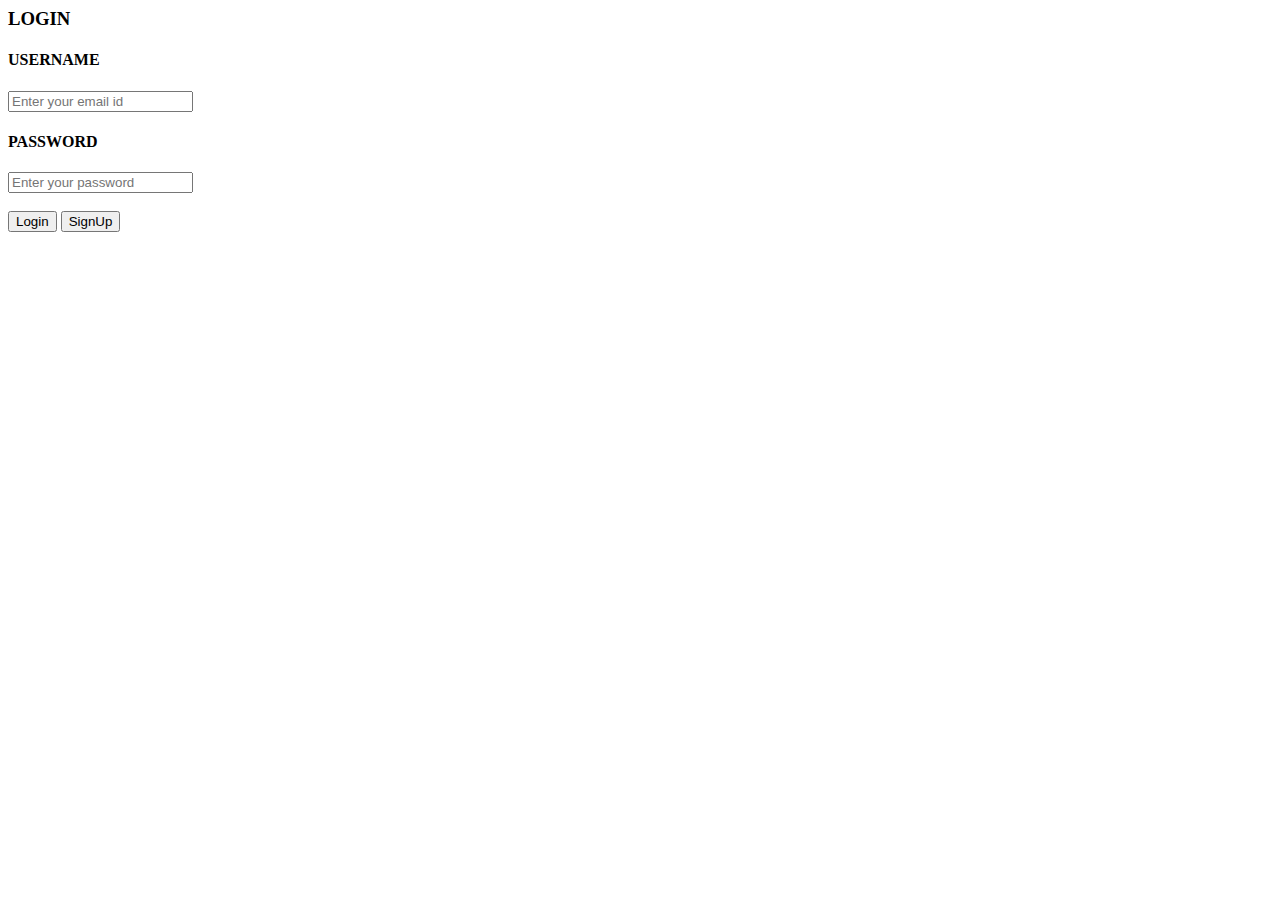
==== tugas3/loginform.html @ 5da5b190 "upload" ====
<html>  

<head>  
    <title> Login Form</title>  
</head>  

<body>  
    <h3> LOGIN </h3>  
    <form ="Login_form" onsubmit="submit_form()">  
        <h4> USERNAME</h4>  
        <input type="text" placeholder="Enter your email id"/>  
        <h4> PASSWORD</h4>  
        <input type="password" placeholder="Enter your password"/></br></br>  
        <input type="submit" value="Login"/>  
        <input type="button" value="SignUp" onClick="create()"/>  
    </form>  

    <script type="text/javascript">  
        function submit_form(){  
            alert("Login successfully");  
        }  
        function create(){  
            window.location="signup.html";  
        }  
    </script>  
</body>

</html>
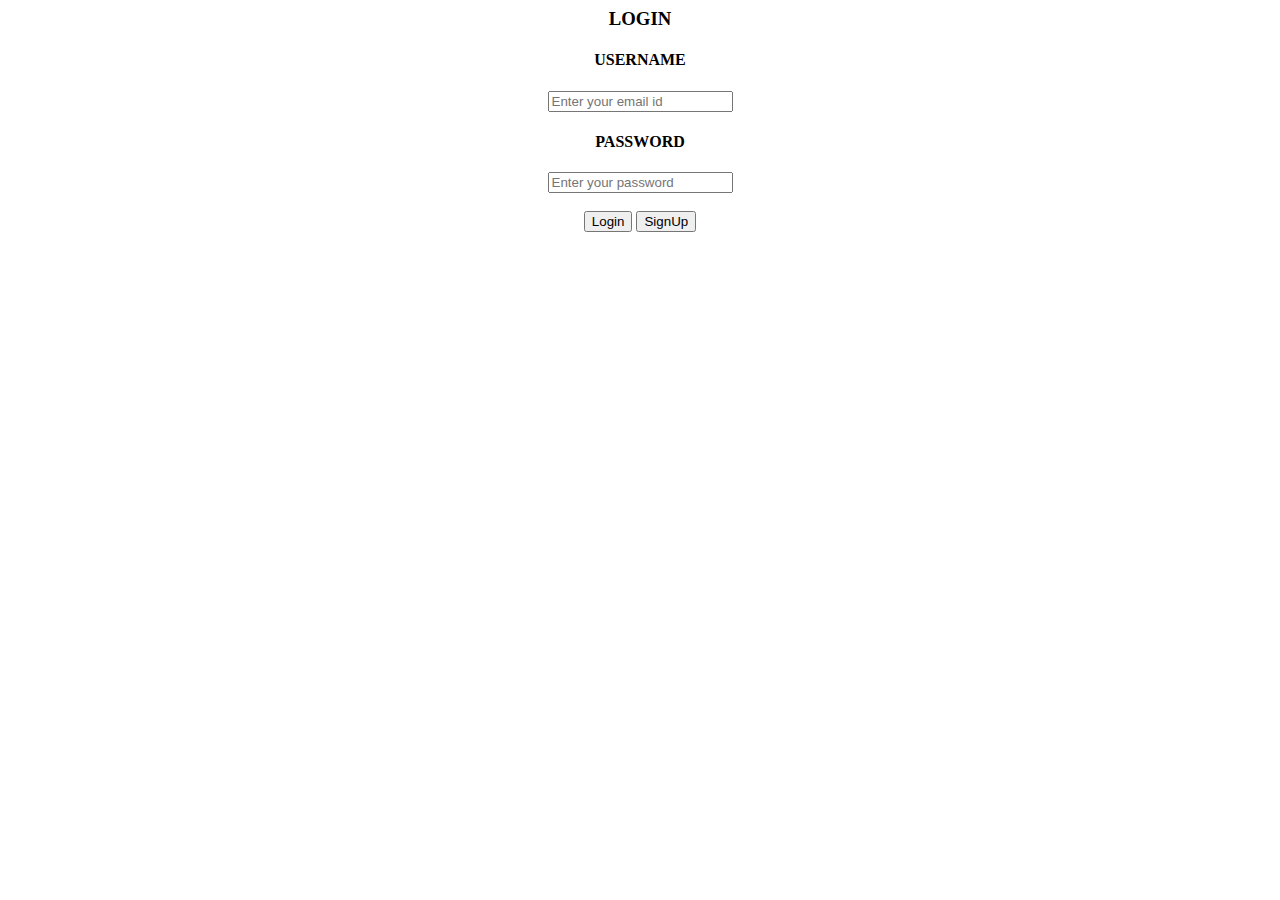
==== commit ec365a86: "upload" ====
--- a/tugas3/loginform.html
+++ b/tugas3/loginform.html
@@ -4,7 +4,7 @@
     <title> Login Form</title>  
 </head>  
 
-<body>  
+<body align="center">  
     <h3> LOGIN </h3>  
     <form ="Login_form" onsubmit="submit_form()">  
         <h4> USERNAME</h4>  
